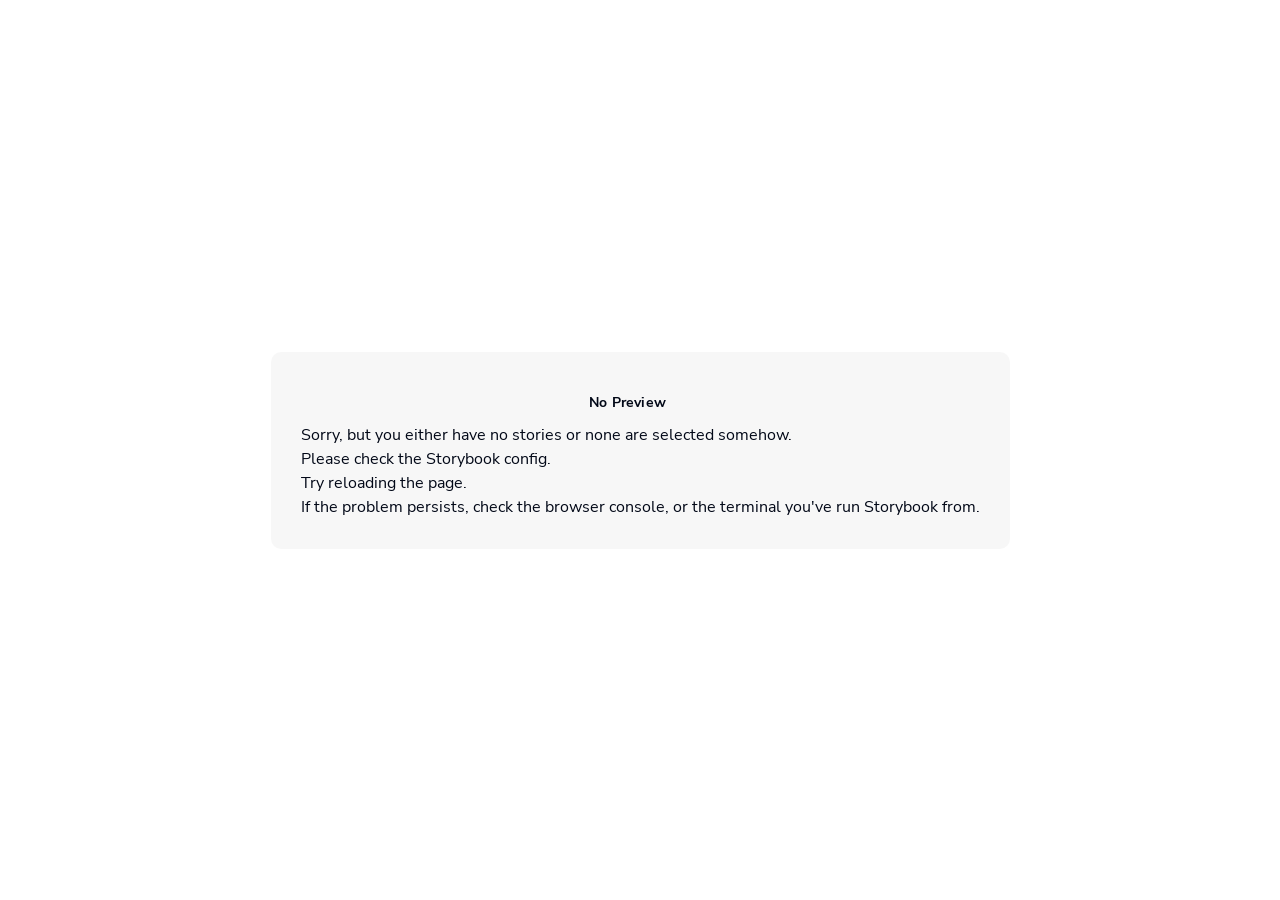
==== iframe.html @ a51bdb3d "Add files via upload" ====
<!doctype html><html lang="en"><head><meta charset="utf-8"><title>Webpack App</title><meta name="viewport" content="width=device-width,initial-scale=1"><style>@font-face {
        font-family: 'Nunito Sans';
        font-style: normal;
        font-weight: 400;
        font-display: swap;
        src: url('./sb-common-assets/nunito-sans-regular.woff2') format('woff2');
      }

      @font-face {
        font-family: 'Nunito Sans';
        font-style: italic;
        font-weight: 400;
        font-display: swap;
        src: url('./sb-common-assets/nunito-sans-italic.woff2') format('woff2');
      }

      @font-face {
        font-family: 'Nunito Sans';
        font-style: normal;
        font-weight: 700;
        font-display: swap;
        src: url('./sb-common-assets/nunito-sans-bold.woff2') format('woff2');
      }

      @font-face {
        font-family: 'Nunito Sans';
        font-style: italic;
        font-weight: 700;
        font-display: swap;
        src: url('./sb-common-assets/nunito-sans-bold-italic.woff2') format('woff2');
      }</style><base target="_parent"><style>/* While we aren't showing the main block yet, but still preparing, we want everything the user
     has rendered, which may or may not be in #storybook-root, to be display none */
  .sb-show-preparing-story:not(.sb-show-main) > :not(.sb-preparing-story) {
    display: none;
  }

  .sb-show-preparing-docs:not(.sb-show-main) > :not(.sb-preparing-docs) {
    display: none;
  }

  /* Hide our own blocks when we aren't supposed to be showing them */
  :not(.sb-show-preparing-story) > .sb-preparing-story,
  :not(.sb-show-preparing-docs) > .sb-preparing-docs,
  :not(.sb-show-nopreview) > .sb-nopreview,
  :not(.sb-show-errordisplay) > .sb-errordisplay {
    display: none;
  }

  .sb-show-main.sb-main-centered {
    margin: 0;
    display: flex;
    align-items: center;
    min-height: 100vh;
  }

  .sb-show-main.sb-main-centered #storybook-root {
    box-sizing: border-box;
    margin: auto;
    padding: 1rem;
    max-height: 100%;
    /* Hack for centering correctly in IE11 */
  }

  /* Vertical centering fix for IE11 */
  @media screen and (-ms-high-contrast: none), (-ms-high-contrast: active) {
    .sb-show-main.sb-main-centered:after {
      content: '';
      min-height: inherit;
      font-size: 0;
    }
  }

  .sb-show-main.sb-main-fullscreen {
    margin: 0;
    padding: 0;
    display: block;
  }

  .sb-show-main.sb-main-padded {
    margin: 0;
    padding: 1rem;
    display: block;
    box-sizing: border-box;
  }

  .sb-wrapper {
    position: fixed;
    top: 0;
    bottom: 0;
    left: 0;
    right: 0;
    box-sizing: border-box;

    padding: 40px;
    font-family:
      'Nunito Sans',
      -apple-system,
      '.SFNSText-Regular',
      'San Francisco',
      BlinkMacSystemFont,
      'Segoe UI',
      'Helvetica Neue',
      Helvetica,
      Arial,
      sans-serif;
    -webkit-font-smoothing: antialiased;
    overflow: auto;
  }

  @media (max-width: 700px) {
    .sb-wrapper {
      padding: 20px;
    }
  }

  @media (max-width: 500px) {
    .sb-wrapper {
      padding: 10px;
    }
  }

  .sb-heading {
    font-size: 14px;
    font-weight: 600;
    letter-spacing: 0.2px;
    margin: 10px 0;
    padding-right: 25px;
  }

  .sb-nopreview {
    display: flex;
    align-content: center;
    justify-content: center;
    box-sizing: border-box;
  }

  .sb-nopreview_main {
    margin: auto;
    padding: 30px;
    border-radius: 10px;
    background: rgba(0, 0, 0, 0.03);
  }

  .sb-nopreview_heading {
    text-align: center;
  }

  .sb-errordisplay {
    background: #f6f9fc;
    color: black;
    z-index: 999999;
    width: 100vw;
    min-height: 100vh;
    box-sizing: border-box;

    & ol {
      padding-left: 18px;
      margin: 0;
    }

    & h1 {
      font-family: Nunito Sans;
      font-size: 22px;
      font-weight: 400;
      line-height: 30px;
      font-weight: normal;
      margin: 0;

      &::before {
        content: '';
        display: inline-block;
        width: 12px;
        height: 12px;
        background: #ff4400;
        border-radius: 50%;
        margin-right: 8px;
      }
    }

    & p,
    & ol {
      font-family: Nunito Sans;
      font-size: 14px;
      font-weight: 400;
      line-height: 19px;
      margin: 0;
    }

    & li + li {
      margin: 0;
      padding: 0;
      padding-top: 12px;
    }

    & a {
      color: currentColor;
    }
  }

  .sb-errordisplay_main {
    margin: auto;
    padding: 24px;
    display: flex;
    box-sizing: border-box;

    flex-direction: column;
    min-height: 100%;
    width: 100%;
    border-radius: 6px;
    background: white;
    border: 1px solid #ff0000;
    box-shadow: 0 0 64px rgba(0, 0, 0, 0.1);
    gap: 24px;
  }

  .sb-errordisplay_code {
    padding: 10px;
    flex: 1;
    background: #242424;
    color: #c6c6c6;
    box-sizing: border-box;

    font-size: 14px;
    font-weight: 400;
    line-height: 19px;
    border-radius: 4px;

    font-family: 'Operator Mono', 'Fira Code Retina', 'Fira Code', 'FiraCode-Retina', 'Andale Mono',
      'Lucida Console', Consolas, Monaco, monospace;
    margin: 0;
    overflow: auto;
  }

  .sb-errordisplay pre {
    white-space: pre-wrap;
    white-space: revert;
  }

  @-webkit-keyframes sb-rotate360 {
    from {
      transform: rotate(0deg);
    }

    to {
      transform: rotate(360deg);
    }
  }

  @keyframes sb-rotate360 {
    from {
      transform: rotate(0deg);
    }

    to {
      transform: rotate(360deg);
    }
  }

  @-webkit-keyframes sb-glow {
    0%,
    100% {
      opacity: 1;
    }

    50% {
      opacity: 0.4;
    }
  }

  @keyframes sb-glow {
    0%,
    100% {
      opacity: 1;
    }

    50% {
      opacity: 0.4;
    }
  }

  /* We display the preparing loaders *over* the rendering story */
  .sb-preparing-story,
  .sb-preparing-docs {
    background-color: white;
    /* Maximum possible z-index. It would be better to use stacking contexts to ensure it's always
    on top, but this isn't possible as it would require making CSS changes that could affect user code */
    z-index: 2147483647;
  }

  .sb-loader {
    -webkit-animation: sb-rotate360 0.7s linear infinite;
    animation: sb-rotate360 0.7s linear infinite;
    border-color: rgba(97, 97, 97, 0.29);
    border-radius: 50%;
    border-style: solid;
    border-top-color: #646464;
    border-width: 2px;
    display: inline-block;
    height: 32px;
    left: 50%;
    margin-left: -16px;
    margin-top: -16px;
    mix-blend-mode: difference;
    overflow: hidden;
    position: absolute;
    top: 50%;
    transition: all 200ms ease-out;
    vertical-align: top;
    width: 32px;
    z-index: 4;
  }

  .sb-previewBlock {
    background: #fff;
    border: 1px solid rgba(0, 0, 0, 0.1);
    border-radius: 4px;
    box-shadow: rgba(0, 0, 0, 0.1) 0 1px 3px 0;
    margin: 25px auto 40px;
    max-width: 600px;
  }

  .sb-previewBlock_header {
    align-items: center;
    box-shadow: rgba(0, 0, 0, 0.1) 0 -1px 0 0 inset;
    display: flex;
    gap: 14px;
    height: 40px;
    padding: 0 12px;
  }

  .sb-previewBlock_icon {
    -webkit-animation: sb-glow 1.5s ease-in-out infinite;
    animation: sb-glow 1.5s ease-in-out infinite;
    background: #e6e6e6;
    height: 14px;
    width: 14px;
  }

  .sb-previewBlock_icon:last-child {
    margin-left: auto;
  }

  .sb-previewBlock_body {
    -webkit-animation: sb-glow 1.5s ease-in-out infinite;
    animation: sb-glow 1.5s ease-in-out infinite;
    height: 182px;
    position: relative;
  }

  .sb-argstableBlock {
    border-collapse: collapse;
    border-spacing: 0;
    font-size: 13px;
    line-height: 20px;
    margin: 25px auto 40px;
    max-width: 600px;
    text-align: left;
    width: 100%;
  }

  .sb-argstableBlock th:first-of-type,
  .sb-argstableBlock td:first-of-type {
    padding-left: 20px;
  }

  .sb-argstableBlock th:nth-of-type(2),
  .sb-argstableBlock td:nth-of-type(2) {
    width: 35%;
  }

  .sb-argstableBlock th:nth-of-type(3),
  .sb-argstableBlock td:nth-of-type(3) {
    width: 15%;
  }

  .sb-argstableBlock th:last-of-type,
  .sb-argstableBlock td:last-of-type {
    width: 25%;
    padding-right: 20px;
  }

  .sb-argstableBlock th span,
  .sb-argstableBlock td span {
    -webkit-animation: sb-glow 1.5s ease-in-out infinite;
    animation: sb-glow 1.5s ease-in-out infinite;
    background-color: rgba(0, 0, 0, 0.1);
    border-radius: 0;
    box-shadow: none;
    color: transparent;
  }

  .sb-argstableBlock th {
    padding: 10px 15px;
  }

  .sb-argstableBlock-body {
    border-radius: 4px;
    box-shadow:
      rgba(0, 0, 0, 0.1) 0 1px 3px 1px,
      rgba(0, 0, 0, 0.065) 0 0 0 1px;
  }

  .sb-argstableBlock-body tr {
    background: transparent;
    overflow: hidden;
  }

  .sb-argstableBlock-body tr:not(:first-child) {
    border-top: 1px solid #e6e6e6;
  }

  .sb-argstableBlock-body tr:first-child td:first-child {
    border-top-left-radius: 4px;
  }

  .sb-argstableBlock-body tr:first-child td:last-child {
    border-top-right-radius: 4px;
  }

  .sb-argstableBlock-body tr:last-child td:first-child {
    border-bottom-left-radius: 4px;
  }

  .sb-argstableBlock-body tr:last-child td:last-child {
    border-bottom-right-radius: 4px;
  }

  .sb-argstableBlock-body td {
    background: #fff;
    padding-bottom: 10px;
    padding-top: 10px;
    vertical-align: top;
  }

  .sb-argstableBlock-body td:not(:first-of-type) {
    padding-left: 15px;
    padding-right: 15px;
  }

  .sb-argstableBlock-body button {
    -webkit-animation: sb-glow 1.5s ease-in-out infinite;
    animation: sb-glow 1.5s ease-in-out infinite;
    background-color: rgba(0, 0, 0, 0.1);
    border: 0;
    border-radius: 0;
    box-shadow: none;
    color: transparent;
    display: inline;
    font-size: 12px;
    line-height: 1;
    padding: 10px 16px;
  }

  .sb-argstableBlock-summary {
    margin-top: 4px;
  }

  .sb-argstableBlock-code {
    margin-right: 4px;
    margin-bottom: 4px;
    padding: 2px 5px;
  }</style><script>/* globals window */
  /* eslint-disable no-underscore-dangle */
  try {
    if (window.top !== window) {
      window.__REACT_DEVTOOLS_GLOBAL_HOOK__ = window.top.__REACT_DEVTOOLS_GLOBAL_HOOK__;
      window.__VUE_DEVTOOLS_GLOBAL_HOOK__ = window.top.__VUE_DEVTOOLS_GLOBAL_HOOK__;
      window.top.__VUE_DEVTOOLS_CONTEXT__ = window.document;
    }
  } catch (e) {
    // eslint-disable-next-line no-console
    console.warn('unable to connect to top frame for connecting dev tools');
  }</script><link href="main.css" rel="stylesheet"><style>#storybook-root[hidden],
      #storybook-docs[hidden] {
        display: none !important;
      }</style></head><body><div class="sb-preparing-story sb-wrapper"><div class="sb-loader"></div></div><div class="sb-preparing-docs sb-wrapper"><div class="sb-previewBlock"><div class="sb-previewBlock_header"><div class="sb-previewBlock_icon"></div><div class="sb-previewBlock_icon"></div><div class="sb-previewBlock_icon"></div><div class="sb-previewBlock_icon"></div></div><div class="sb-previewBlock_body"><div class="sb-loader"></div></div></div><table aria-hidden="true" class="sb-argstableBlock"><thead class="sb-argstableBlock-head"><tr><th><span>Name</span></th><th><span>Description</span></th><th><span>Default</span></th><th><span>Control</span></th></tr></thead><tbody class="sb-argstableBlock-body"><tr><td><span>propertyName</span><span title="Required">*</span></td><td><div><span>This is a short description</span></div><div class="sb-argstableBlock-summary"><div><span class="sb-argstableBlock-code">summary</span></div></div></td><td><div><span class="sb-argstableBlock-code">defaultValue</span></div></td><td><button>Set string</button></td></tr><tr><td><span>propertyName</span><span>*</span></td><td><div><span>This is a short description</span></div><div class="sb-argstableBlock-summary"><div><span class="sb-argstableBlock-code">summary</span></div></div></td><td><div><span class="sb-argstableBlock-code">defaultValue</span></div></td><td><button>Set string</button></td></tr><tr><td><span>propertyName</span><span>*</span></td><td><div><span>This is a short description</span></div><div class="sb-argstableBlock-summary"><div><span class="sb-argstableBlock-code">summary</span></div></div></td><td><div><span class="sb-argstableBlock-code">defaultValue</span></div></td><td><button>Set string</button></td></tr></tbody></table></div><div class="sb-nopreview sb-wrapper"><div class="sb-nopreview_main"><h1 class="sb-nopreview_heading sb-heading">No Preview</h1><p>Sorry, but you either have no stories or none are selected somehow.</p><ul><li>Please check the Storybook config.</li><li>Try reloading the page.</li></ul><p>If the problem persists, check the browser console, or the terminal you've run Storybook from.</p></div></div><div class="sb-errordisplay sb-wrapper"><div class="sb-errordisplay_main"><h1 id="error-message"></h1><p>The component failed to render properly, likely due to a configuration issue in Storybook. Here are some common causes and how you can address them:</p><ol><li><strong>Missing Context/Providers</strong>: You can use decorators to supply specific contexts or providers, which are sometimes necessary for components to render correctly. For detailed instructions on using decorators, please visit the <a href="https://storybook.js.org/docs/writing-stories/decorators">Decorators documentation</a>.</li><li><strong>Misconfigured Webpack or Vite</strong>: Verify that Storybook picks up all necessary settings for loaders, plugins, and other relevant parameters. You can find step-by-step guides for configuring <a href="https://storybook.js.org/docs/builders/webpack">Webpack</a> or <a href="https://storybook.js.org/docs/builders/vite">Vite</a> with Storybook.</li><li><strong>Missing Environment Variables</strong>: Your Storybook may require specific environment variables to function as intended. You can set up custom environment variables as outlined in the <a href="https://storybook.js.org/docs/configure/environment-variables">Environment Variables documentation</a>.</li></ol><pre class="sb-errordisplay_code"><code id="error-stack"></code></pre></div></div><div id="storybook-root"></div><div id="storybook-docs"></div><script>window['CONFIG_TYPE'] = "PRODUCTION";
          
      
          
            window['LOGLEVEL'] = "info";
          
      
          
            window['FRAMEWORK_OPTIONS'] = {};
          
      
          
      
          
            window['FEATURES'] = {"argTypeTargetsV7":true,"legacyDecoratorFileOrder":false,"disallowImplicitActionsInRenderV8":true};
          
      
          
      
          
            window['STORIES'] = [{"titlePrefix":"","directory":"./src/stories","files":"*.stories.@(js|jsx|mjs|ts|tsx)","importPathMatcher":"^\\.[\\\\/](?:src[\\\\/]stories[\\\\/](?!\\.)(?=.)[^\\\\/]*?\\.stories\\.(js|jsx|mjs|ts|tsx))$"},{"titlePrefix":"","directory":"./packages","files":"*/src/**/*.stories.@(js|jsx|mjs|ts|tsx)","importPathMatcher":"^\\.[\\\\/](?:packages[\\\\/](?!\\.)(?=.)[^\\\\/]*?[\\\\/]src(?:[\\\\/](?!\\.)(?:(?:(?!(?:^|[\\\\/])\\.).)*?)[\\\\/]|[\\\\/]|$)(?!\\.)(?=.)[^\\\\/]*?\\.stories\\.(js|jsx|mjs|ts|tsx))$"},{"titlePrefix":"","directory":"./src","files":"**/*.stories.@(js|jsx|mjs|ts|tsx)","importPathMatcher":"^\\.[\\\\/](?:src(?:[\\\\/](?!\\.)(?:(?:(?!(?:^|[\\\\/])\\.).)*?)[\\\\/]|[\\\\/]|$)(?!\\.)(?=.)[^\\\\/]*?\\.stories\\.(js|jsx|mjs|ts|tsx))$"}];
          
      
          
            window['DOCS_OPTIONS'] = {"defaultName":"Installation","autodocs":"tag"};
          
      
          
            window['TAGS_OPTIONS'] = {"dev-only":{"excludeFromDocsStories":true},"docs-only":{"excludeFromSidebar":true},"test-only":{"excludeFromSidebar":true,"excludeFromDocsStories":true}};</script><script type="module">import './sb-preview/runtime.js';

      
      import './runtime~main.3f9d8add.iframe.bundle.js';
      
      import './112.cf74259d.iframe.bundle.js';
      
      import './main.30d41a44.iframe.bundle.js';</script></body></html>
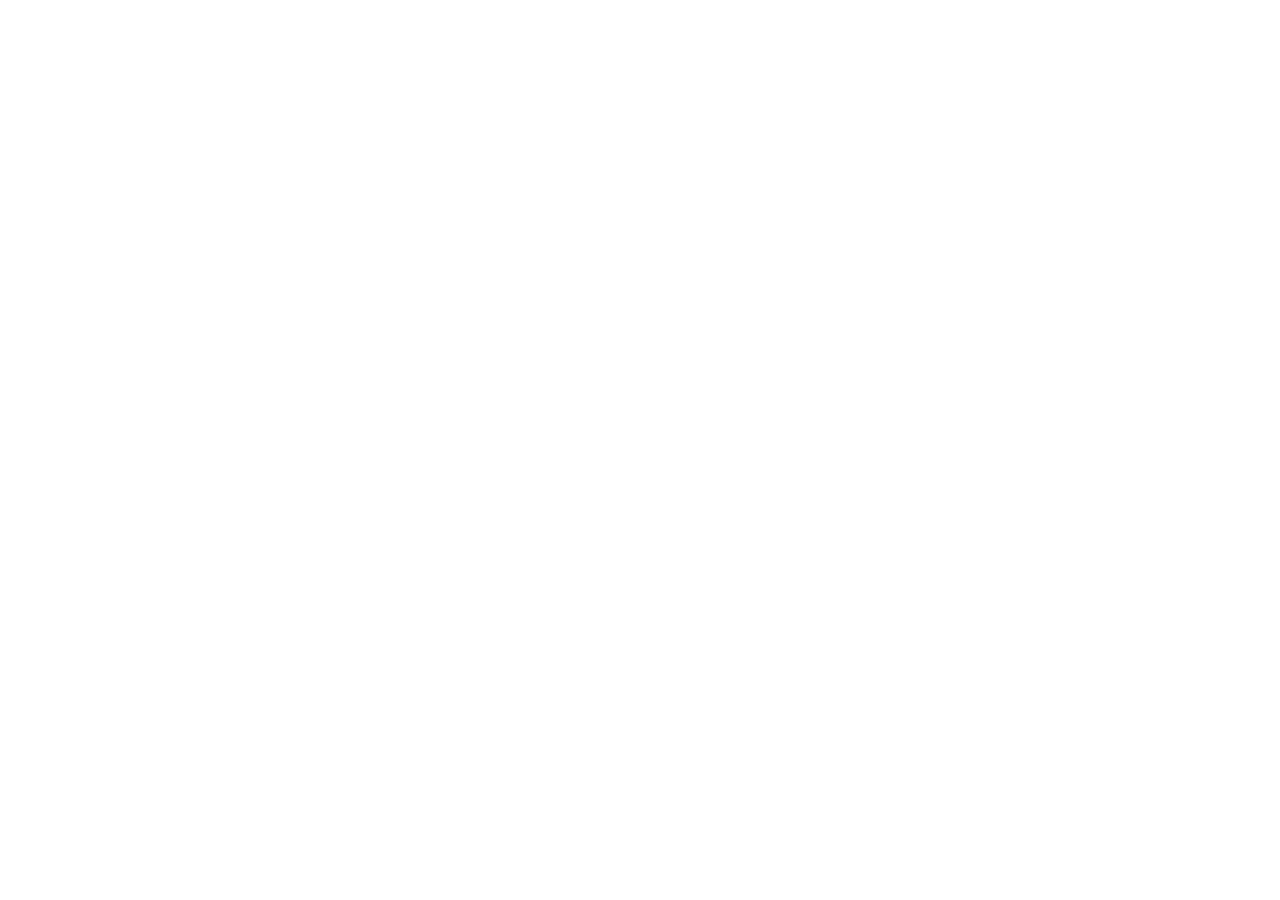
==== commit 5e93e75b: "GA update" ====
--- a/iframe.html
+++ b/iframe.html
@@ -504,8 +504,8 @@
             window['TAGS_OPTIONS'] = {"dev-only":{"excludeFromDocsStories":true},"docs-only":{"excludeFromSidebar":true},"test-only":{"excludeFromSidebar":true,"excludeFromDocsStories":true}};</script><script type="module">import './sb-preview/runtime.js';
 
       
-      import './runtime~main.3f9d8add.iframe.bundle.js';
-      
-      import './112.cf74259d.iframe.bundle.js';
-      
-      import './main.30d41a44.iframe.bundle.js';</script></body></html>+      import './runtime~main.3272bcf4.iframe.bundle.js';
+      
+      import './112.51d5da62.iframe.bundle.js';
+      
+      import './main.a7bc2d91.iframe.bundle.js';</script></body></html>
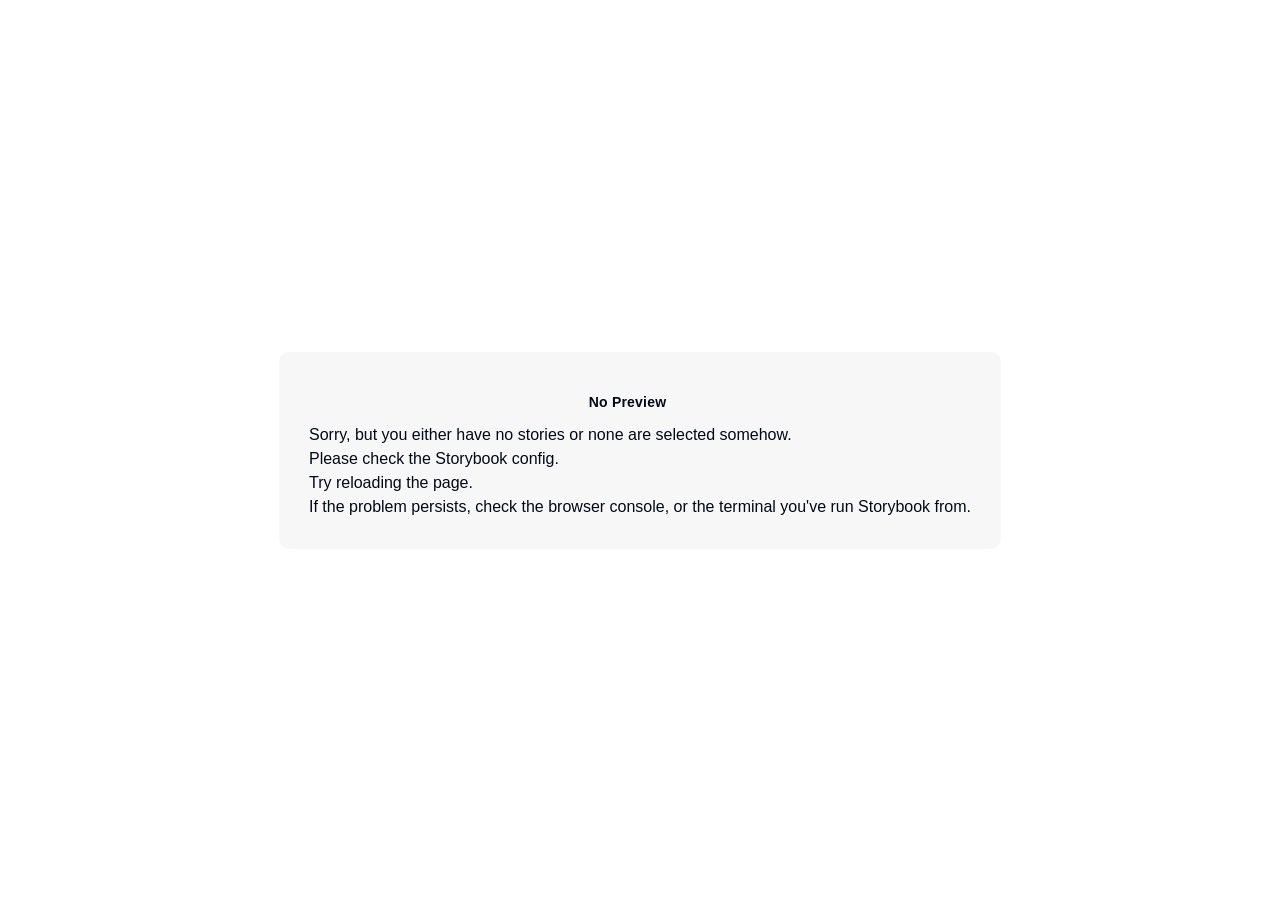
==== commit c85281ee: "Update docs" ====
--- a/iframe.html
+++ b/iframe.html
@@ -504,8 +504,8 @@
             window['TAGS_OPTIONS'] = {"dev-only":{"excludeFromDocsStories":true},"docs-only":{"excludeFromSidebar":true},"test-only":{"excludeFromSidebar":true,"excludeFromDocsStories":true}};</script><script type="module">import './sb-preview/runtime.js';
 
       
-      import './runtime~main.3272bcf4.iframe.bundle.js';
+      import './runtime~main.7d481b3f.iframe.bundle.js';
       
       import './112.51d5da62.iframe.bundle.js';
       
-      import './main.a7bc2d91.iframe.bundle.js';</script></body></html>+      import './main.c38a9a1e.iframe.bundle.js';</script></body></html>
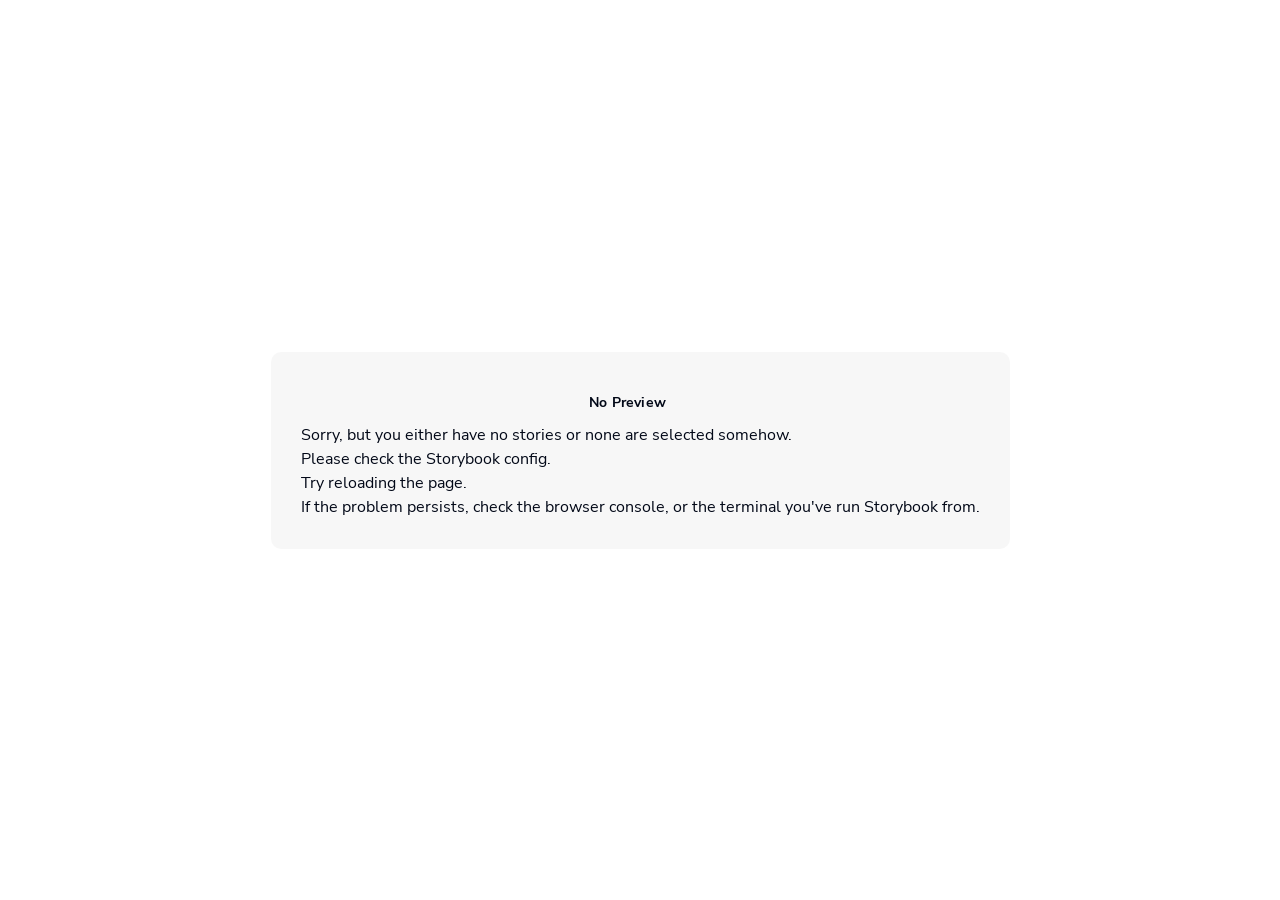
==== commit d52d21b0: "Docs update" ====
--- a/iframe.html
+++ b/iframe.html
@@ -508,4 +508,4 @@
       
       import './112.51d5da62.iframe.bundle.js';
       
-      import './main.c38a9a1e.iframe.bundle.js';</script></body></html>+      import './main.7d67c22a.iframe.bundle.js';</script></body></html>
